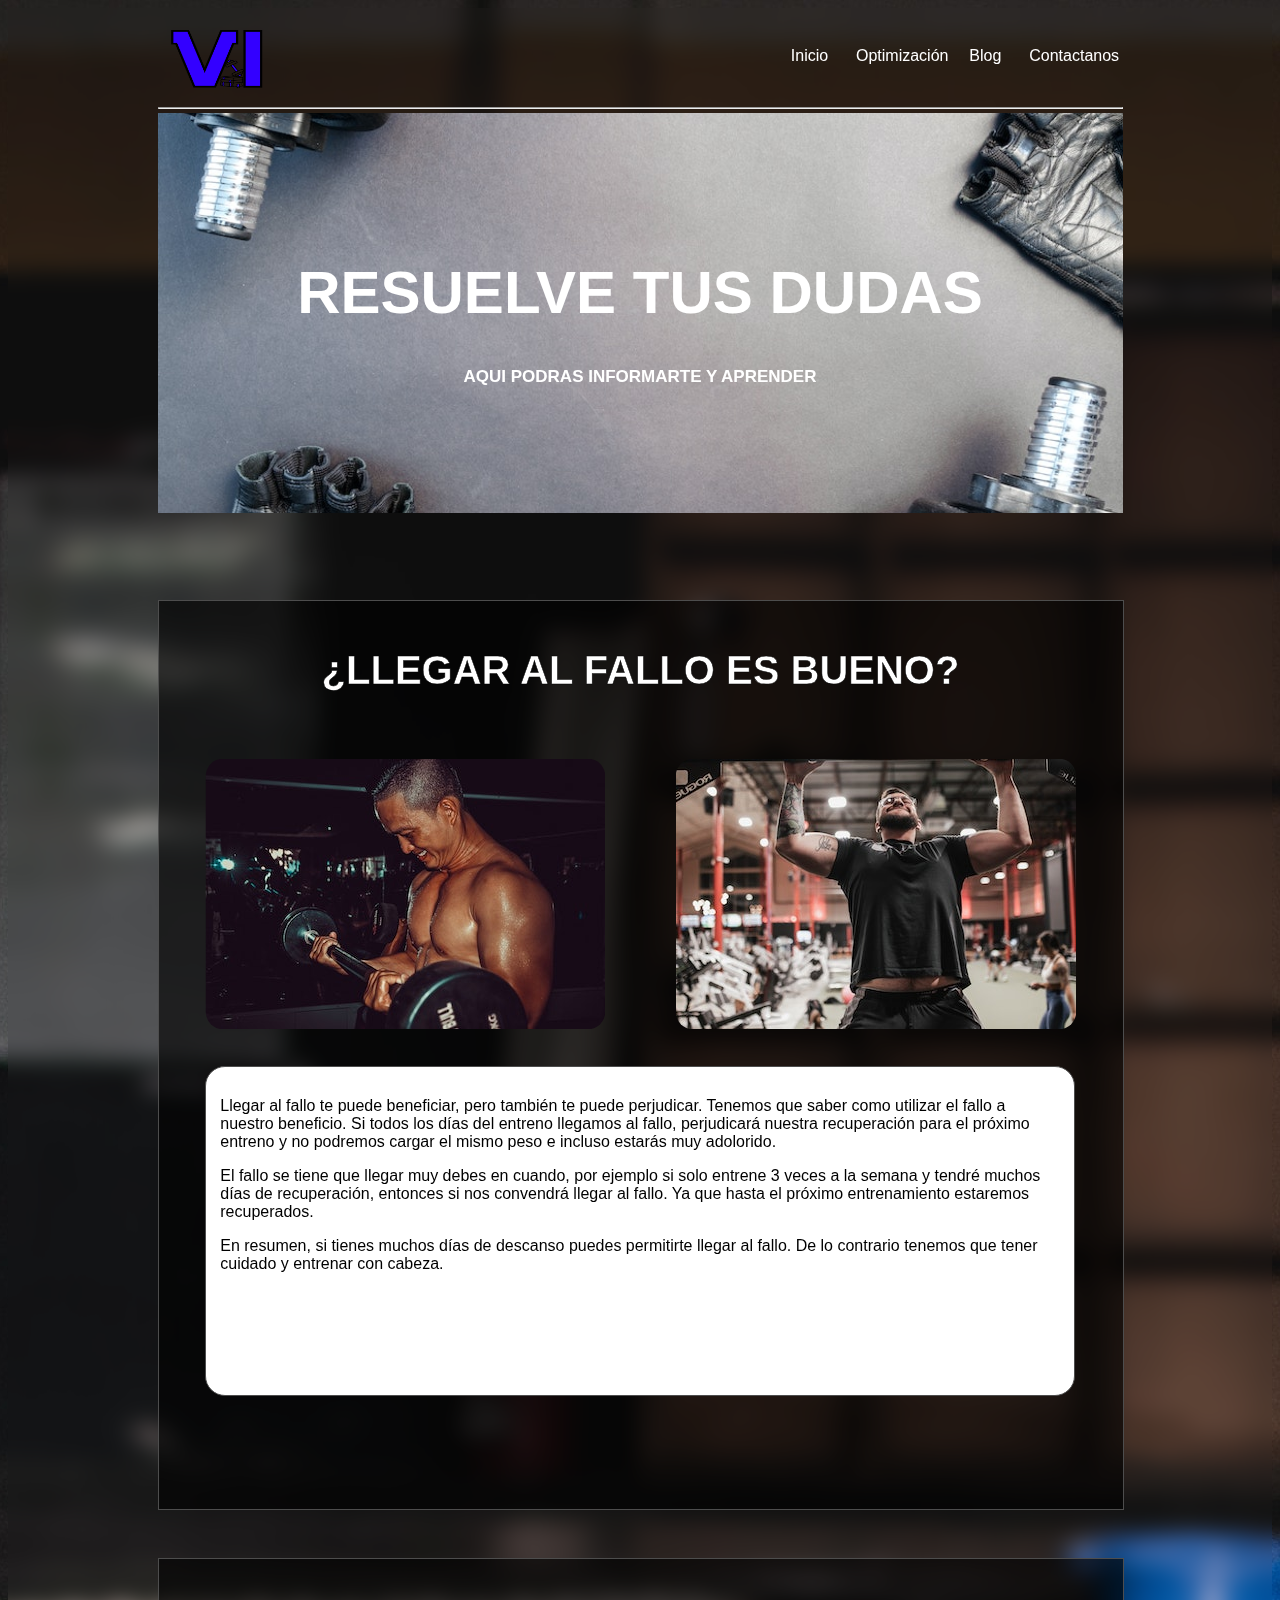
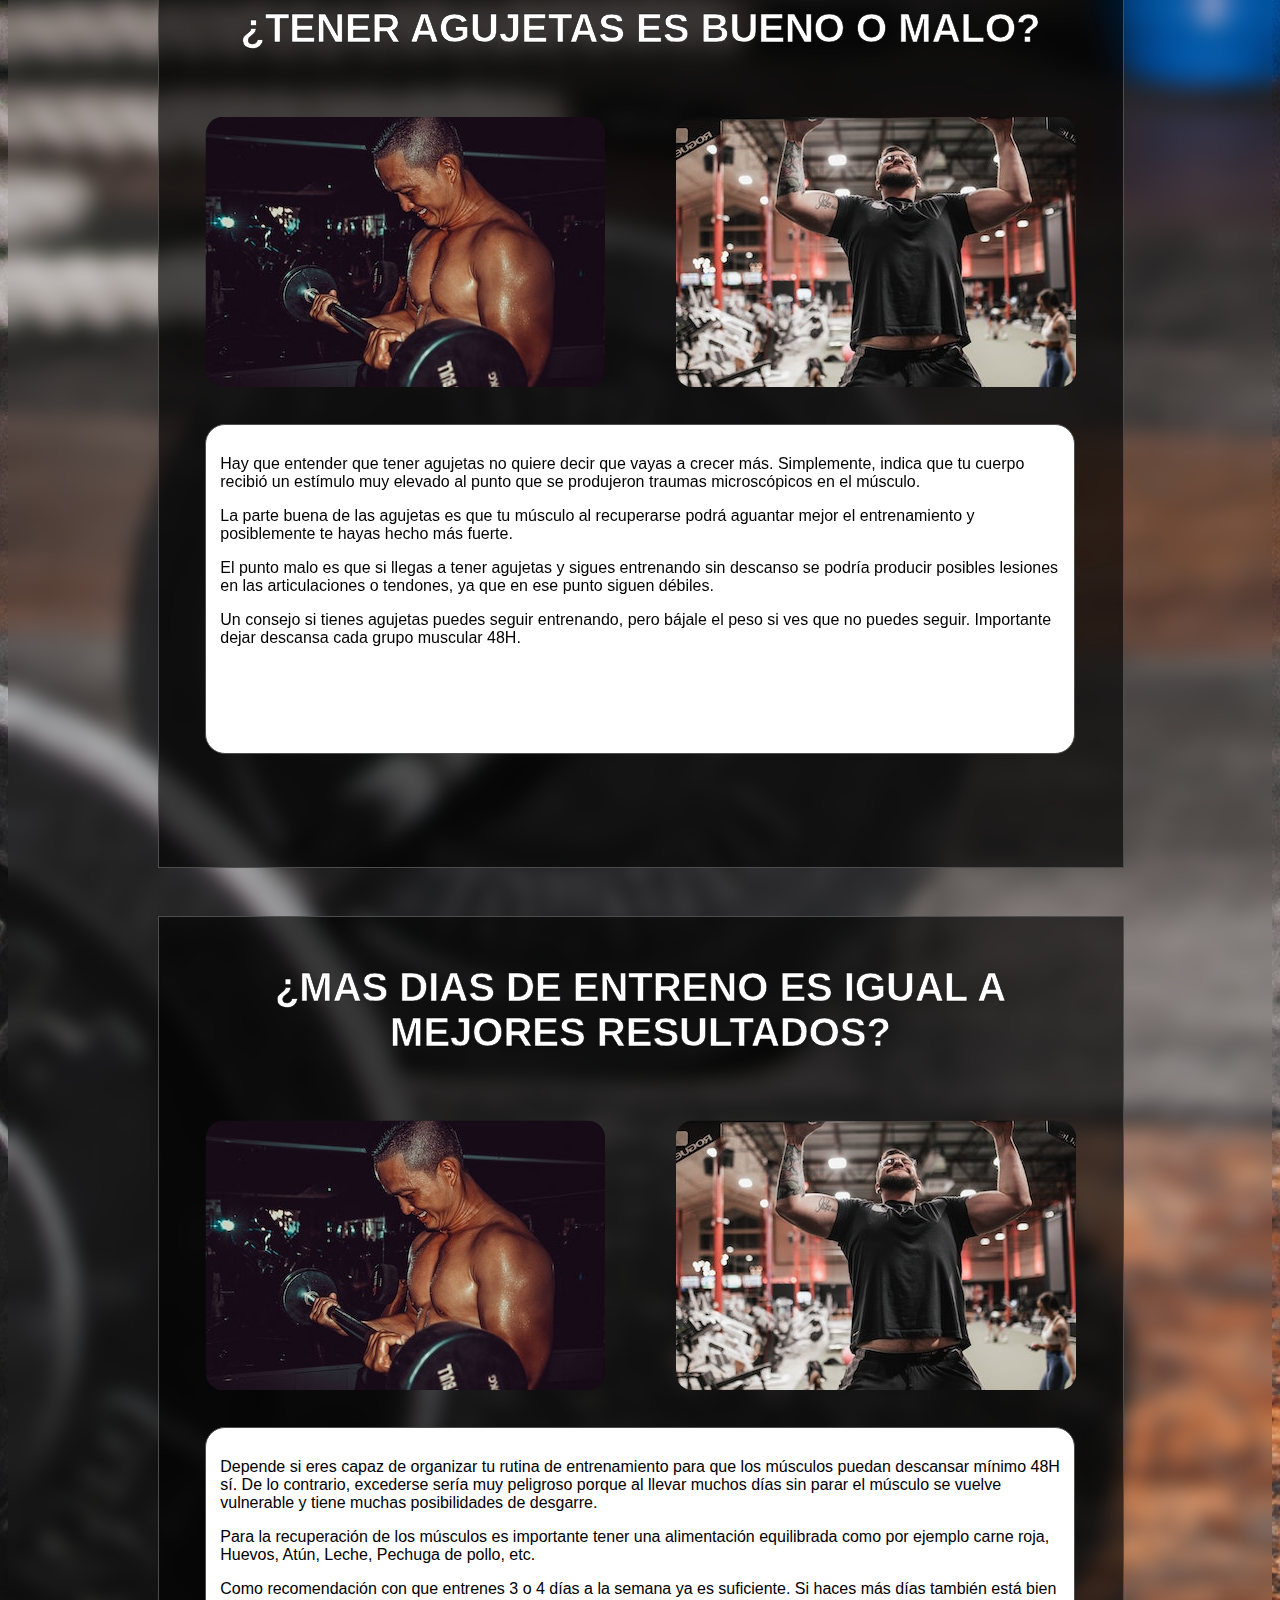
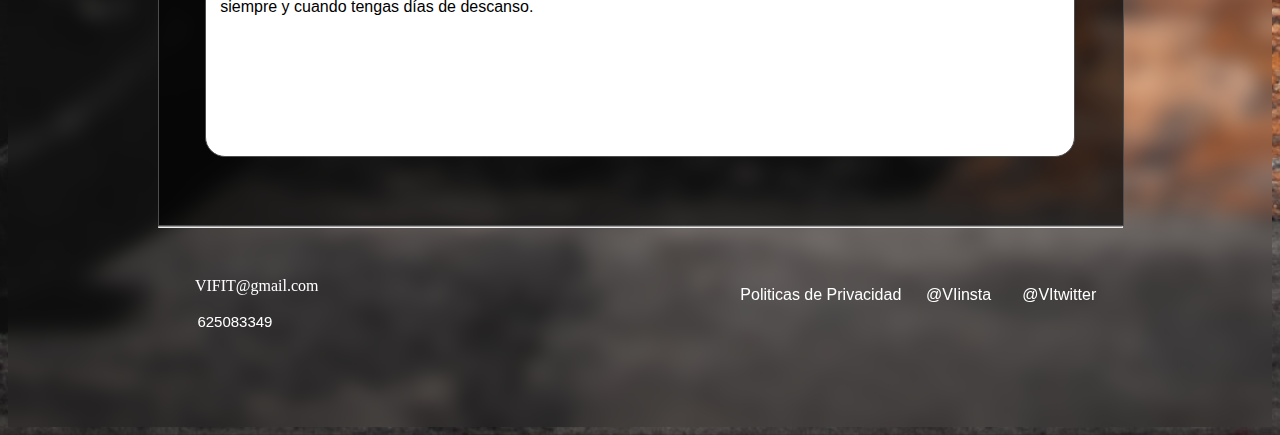
==== blog/blog.html @ 7dc213a3 "Add files via upload" ====
<!DOCTYPE html>
<html lang="es">
<head>
    <meta charset="UTF-8">
    <meta http-equiv="X-UA-Compatible" content="IE=edge">
    <meta name="viewport" content="width=device-width, initial-scale=1.0">
    <title>blog</title>
    <link rel="stylesheet" href="blog.css">
</head>
<body>
    <div class="container">
        
        <div class="header">
            <img src="../imagenes/LOGO.png" height="100" width="130" alt="">
            <ul class="menu">
                <li>
                    <a href="../index.html">Inicio</a>
                </li>
                <li>
                    <a href="../optimi/optimizacion.html">Optimización</a>
                </li>
                <li>
                    <a href="../blog/blog.html">Blog</a>
                </li>
                <li>
                    <a href="../Contactofor/formulario.html">Contactanos</a>
                </li>

            </ul>
        </div>
        <hr>
        <header class="fondo">
            <H1>RESUELVE TUS DUDAS</H1>
            <h2>AQUI PODRAS INFORMARTE Y APRENDER</h2>
                        
        </header>
        <div class="row">
            <div class="col">
                <h2>¿LLEGAR AL FALLO ES BUENO?</h2>
                <img class="img1" src="../imagenes/fal.jpg" height="270" width="400" alt="">
                <img class="img1" src="../imagenes/fal2.jpg" height="270" width="400" alt="">
                <div class="cal">
                    <p>Llegar al fallo te puede beneficiar, pero también te puede perjudicar. Tenemos que saber como utilizar el fallo a nuestro beneficio. Si todos los días del entreno llegamos al fallo, perjudicará nuestra recuperación para el próximo entreno y no podremos cargar el mismo peso e incluso estarás muy adolorido.</p>
                    <p>El fallo se tiene que llegar muy debes en cuando, por ejemplo si solo entrene 3 veces a la semana y tendré muchos días de recuperación, entonces si nos convendrá llegar al fallo. Ya que hasta el próximo entrenamiento estaremos recuperados.</p>
                    <p>En resumen, si tienes muchos días de descanso puedes permitirte llegar al fallo. De lo contrario tenemos que tener cuidado y entrenar con cabeza.</p>
                </div>
            </div>
             
            <div class="col">
                <h2>¿TENER AGUJETAS ES BUENO O MALO?</h2>
                <img class="img1" src="../imagenes/fal.jpg" height="270" width="400" alt="">
                <img class="img1" src="../imagenes/fal2.jpg" height="270" width="400" alt="">
                <div class="cal">
                    <p>Hay que entender que tener agujetas no quiere decir que vayas a crecer más. Simplemente, indica que tu cuerpo recibió un estímulo muy elevado al punto que se produjeron traumas microscópicos en el músculo.</p>
                    <p>La parte buena de las agujetas es que tu músculo al recuperarse podrá aguantar mejor el entrenamiento y posiblemente te hayas hecho más fuerte.</p>
                    <p>El punto malo es que si llegas a tener agujetas y sigues entrenando sin descanso se podría producir posibles lesiones en las articulaciones o tendones, ya que en ese punto siguen débiles.</p>
                    <p>Un consejo si tienes agujetas puedes seguir entrenando, pero bájale el peso si ves que no puedes seguir. Importante dejar descansa cada grupo muscular 48H.</p>
                </div>
            </div>
             
            <div class="col">
                <h2>¿MAS DIAS DE ENTRENO ES IGUAL A MEJORES RESULTADOS?</h2>
                <img class="img1" src="../imagenes/fal.jpg" height="270" width="400" alt="">
                <img class="img1" src="../imagenes/fal2.jpg" height="270" width="400" alt="">
                <div class="cal">
                    <p>Depende si eres capaz de organizar tu rutina de entrenamiento para que los músculos puedan descansar mínimo 48H sí. De lo contrario, excederse sería muy peligroso porque al llevar muchos días sin parar el músculo se vuelve vulnerable y tiene muchas posibilidades de desgarre.</p>
                    <p>Para la recuperación de los músculos es importante tener una alimentación equilibrada como por ejemplo carne roja, Huevos, Atún, Leche, Pechuga de pollo, etc.</p>
                    <p>Como recomendación con que entrenes 3 o 4 días a la semana ya es suficiente. Si haces más días también está bien siempre y cuando tengas días de descanso.</p>
                </div>
            </div>
             
        </div>
        <hr class="hr2">
        <div class="footer">
            <div class="caja"></div> 
                 <span><a href="https://www.google.com/intl/es/gmail/about/">VIFIT@gmail.com</a> <br><br> <a class="num">625083349</a></span>
                 <ul class="menuf">
                     <li>
                         <a href="../Vi/Protecciondedatos/politicas.html">Politicas&nbsp;de&nbsp;Privacidad</a>
                     </li>
                     <li>
                         <a href="https://www.instagram.com/?__coig_restricted=1">@VIinsta</a>
                     </li>
                     <li>
                         <a href="https://twitter.com/?lang=ES">@VItwitter</a>
                     </li>
                 
                 </ul>
             
         </div>
    </div>
</body>
</html>
---- blog/blog.css ----
@import url('https://fonts.googleapis.com/css2?family=Karla&display=swap');

.container{
    width: 965px;
    margin: auto;
    border-radius: 25px;
   
}
.top{
    margin-top: 30px;

}

body{
    display: flex;
    align-items: center;
    justify-content: center;
    /*height: 100vh;*/
    background: url("../imagenes/lolo.jpg")center;
    background-size: cover;
    backdrop-filter: blur(10px);
}
.menu{
    float: right;
    margin-top: 4%;
    font-family: 'Lexend Deca', sans-serif;
    
    
}
.menu li{
    display: inline-block;
}
.menu a{
    color:white;
	text-decoration: none;
	padding: 10px;
    
	
}
.menu a:hover{
    
	text-decoration: none;
	padding: 10px;
	border-bottom: 2px solid white;
    
}
.col{
    border: 0.1px solid #4d4d4d;
    background-color: #0000009f;
    width: 936px;
    height: 880px;
    display: inline-block;
    /*vertical-align: top;*/
    text-align: justify;
    padding: 14px;
    margin-top: 5%
}
.cal{
    border-radius: 20px;
    margin-left: 3.5%;
    border: 0.1px solid #4d4d4d;
    background-color: #ffffff;
    width: 840px;
    height: 300px;
    display: inline-block;
    /*vertical-align: top;*/
    text-align: justify;
    padding: 14px;
}
.col h2{
    text-align: center;
    /*color:#3300ff;*/
    color:#ffffff;      
    font-family:'Lexend Deca', sans-serif;
    -webkit-text-stroke: 0.5px black;
    font-size: 40px;
}
.cal h3{
    text-align: left;
    /*color:#3300ff;*/
    color:#000000;      
    font-family:'Lexend Deca', sans-serif;
    -webkit-text-stroke: 0.5px black;
    font-size: 30px;
}
.cal p{
    text-align: left;
    /*color:#3300ff;*/
    color:#000000;      
    font-family:'Lexend Deca', sans-serif;
    /*-webkit-text-stroke: 0.5px black;*/
    font-size: 16px;
    
}

.col img{
    border-radius: 20px;
}
p{
    font-size: 16px;
    font-family: 'Lexend Deca', sans-serif;;
    color: white;
}
.row{

    margin-left: 0px;
}
.footer{
    overflow: hidden;
}
.footer a{
    color: rgb(255, 255, 255);
    text-decoration: none;
}
.footer span{
    float: left;
    margin-top: 10px;
    margin-left: 30px;
}

header{
    margin-bottom: 4%;
    background: url('../imagenes/cur.jpg') no-repeat center/cover;
    width: 965px;
    height: 400px;
    
    
}
.fondo h1{
    
    font-size: 60px;
    font-family: 'Lexend Deca', sans-serif;
    padding-top: 15%;
    text-align: center;
    color: rgb(255, 255, 255);
    margin-top: -4px;
    /*margin-left: 1%;*/
    
}
.fondo h2{
    font-size: 17px;
    font-family: 'Lexend Deca', sans-serif;
    text-align: center;
    color: rgb(255, 255, 255);
    /*margin-left: 4%;*/
    /*-webkit-text-stroke: 0.5px rgb(255, 255, 255);*/
}
hr{
    margin-top: -5px;
}
.portada{
    margin-top: 4%;
    background: url('../imagenes/portada.png') no-repeat center/cover;
    width: 965px;
    height: 400px;
}
 /*------Estilo de letra------*/
 .portada h1{
    font-size: 50px;
    color: white;
    font-family: 'Lexend Deca', sans-serif;
    text-align: left;
    margin-left: 3%;
    padding-top:110px;

 }
 .portada p{
    font-size: 14px;
    font-family: 'Lexend Deca', sans-serif;
    margin-left: 6%;
 }
  /*-----boton de portada superior*/
  .btn1{
    font-family: 'Lexend Deca', sans-serif;
    text-decoration: none;
    cursor: pointer;
    display: inline-block;
    border: 0;
    font-weight: bold;
    padding: 10px 20px;
    background: rgba(0, 0, 0, 0.479);
    color: #3300ff;
    font-size: 15px;
    border: 1px solid #3300ff;
    width: 110px;
    margin-left: 41%;
    
    
 }
 .btn1:hover{
    color: #3300ff;
    border: 1px solid #3300ff;
    opacity: .8;
    
 }
 /*-----boton de portada inferior*/
 .btn{
    font-family: 'Lexend Deca', sans-serif;
    text-decoration: none;
    cursor: pointer;
    display: inline-block;
    border: 0;
    font-weight: bold;
    padding: 10px 20px;
    background: transparent;
    color: #3300ff;
    font-size: 15px;
    border: 1px solid #3300ff;
    width: 45px;
    
    
 }
 .btn:hover{
    color: #3300ff;
    border: 1px solid #3300ff;
    opacity: .7;
 }
 a{
    margin-top: 2%;
    margin-left: 6%;
 }
 .hr2{
    margin-top: 0%;
    margin-bottom: auto;
 }
 .footer{
    
    margin-bottom: 5%;
    background: #00000000;
    width: 100%;
    height: 150px;
}
.menuf{
    text-decoration: none;
    float: right;
    margin-top: 2%;
    font-family: 'Lexend Deca', sans-serif;
    margin-right:2%;
}
.menuf li{
    display: inline-block;
    
}
.menuf a{
    color:white;
	text-decoration: none;
	padding: 13px;
   
    
	
}
.menuf a:hover{
    padding: 13px;
	text-decoration: none;
	border-bottom: 2px solid white;
    
}
.caja{
    margin-top: 4%;
}
.num{
    color: white;
    font-size: 15px;
    font-family: Arial, Helvetica, sans-serif;
    margin-left: 8%;
}
img.img1{
    padding: 3.5%;
    border-radius: 50px;
    
}
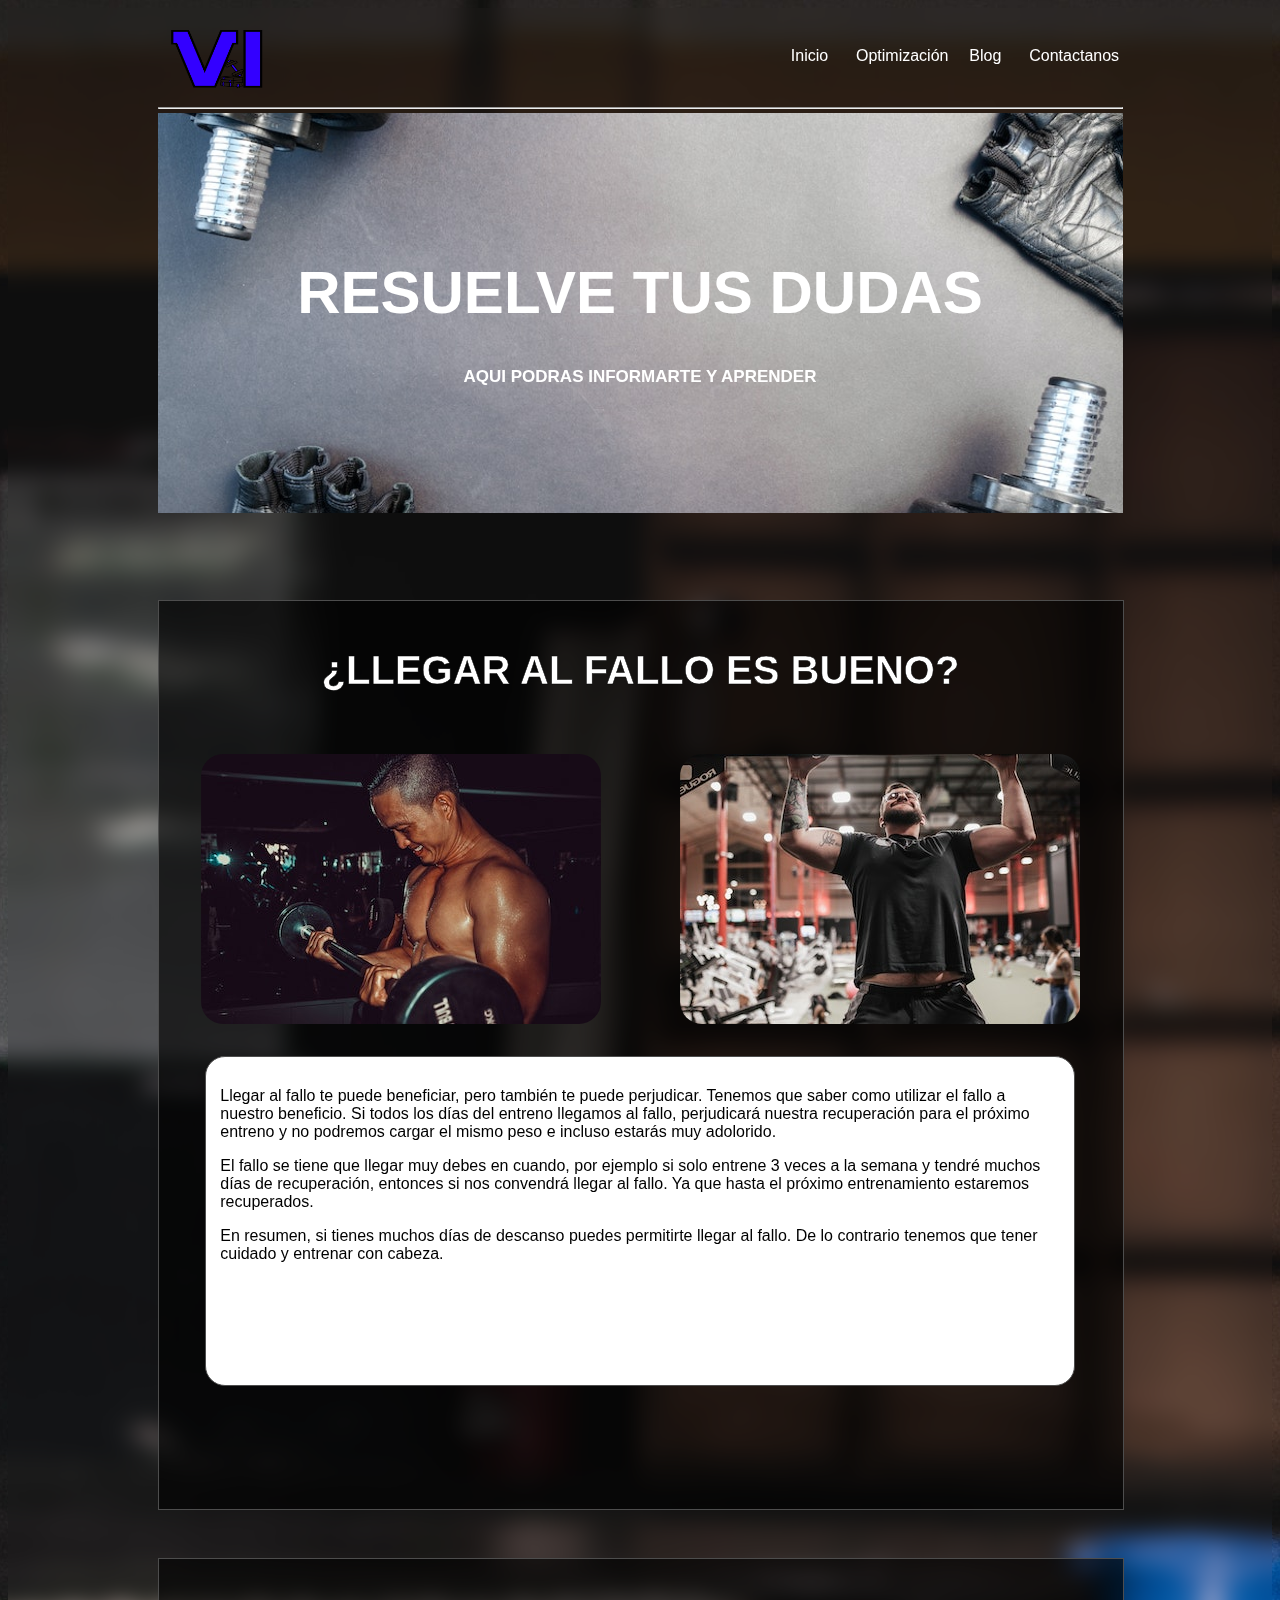
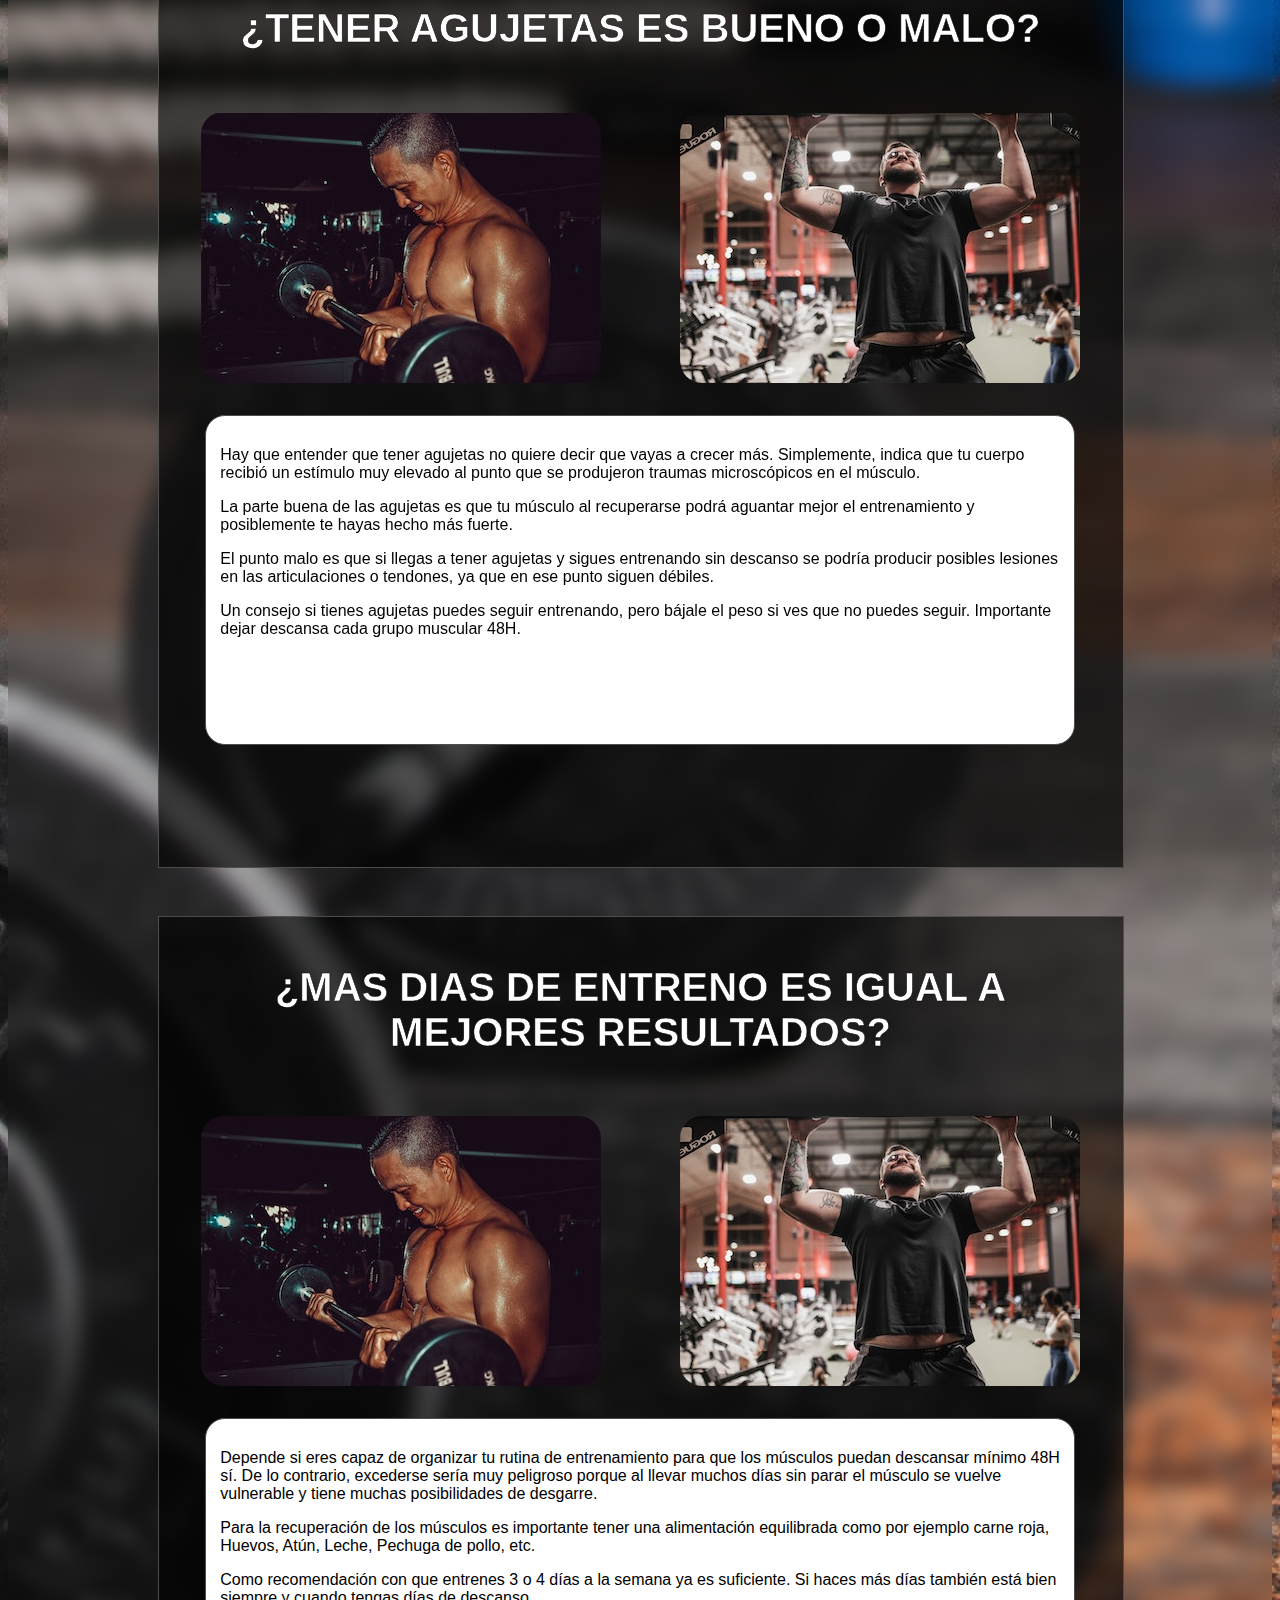
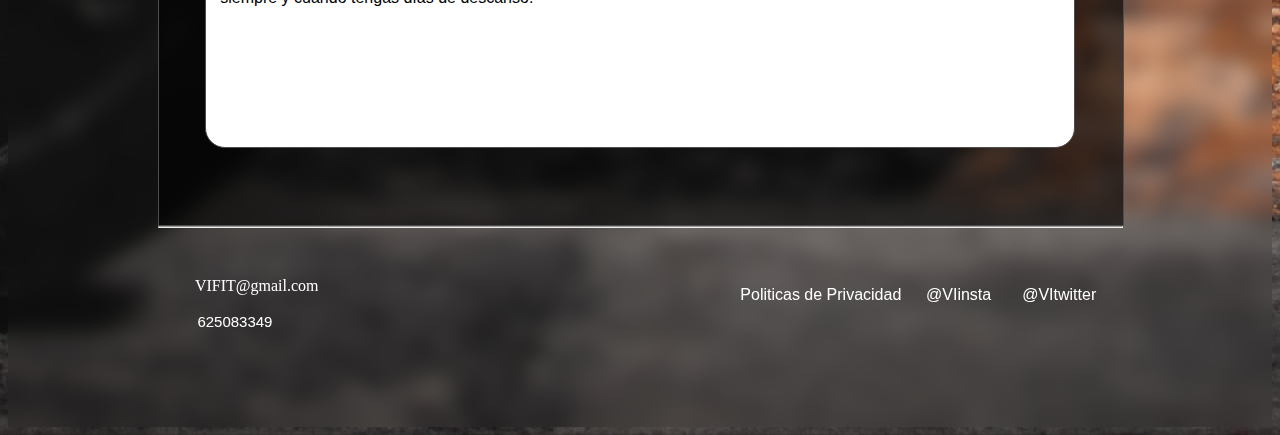
==== commit 5f3a4fb3: "Update blog.html" ====
--- a/blog/blog.html
+++ b/blog/blog.html
@@ -5,6 +5,7 @@
     <meta http-equiv="X-UA-Compatible" content="IE=edge">
     <meta name="viewport" content="width=device-width, initial-scale=1.0">
     <title>blog</title>
+    <link rel="shortcut icon" href="../imagenes/LOGO.ico">
     <link rel="stylesheet" href="blog.css">
 </head>
 <body>
@@ -76,7 +77,7 @@
                  <span><a href="https://www.google.com/intl/es/gmail/about/">VIFIT@gmail.com</a> <br><br> <a class="num">625083349</a></span>
                  <ul class="menuf">
                      <li>
-                         <a href="../Vi/Protecciondedatos/politicas.html">Politicas&nbsp;de&nbsp;Privacidad</a>
+                         <a href="../Protecciondedatos/politicas.html">Politicas&nbsp;de&nbsp;Privacidad</a>
                      </li>
                      <li>
                          <a href="https://www.instagram.com/?__coig_restricted=1">@VIinsta</a>
@@ -90,4 +91,4 @@
          </div>
     </div>
 </body>
-</html>+</html>
--- a/blog/blog.css
+++ b/blog/blog.css
@@ -265,7 +265,7 @@
     margin-left: 8%;
 }
 img.img1{
-    padding: 3.5%;
+    padding: 3%;
     border-radius: 50px;
     
-}+}
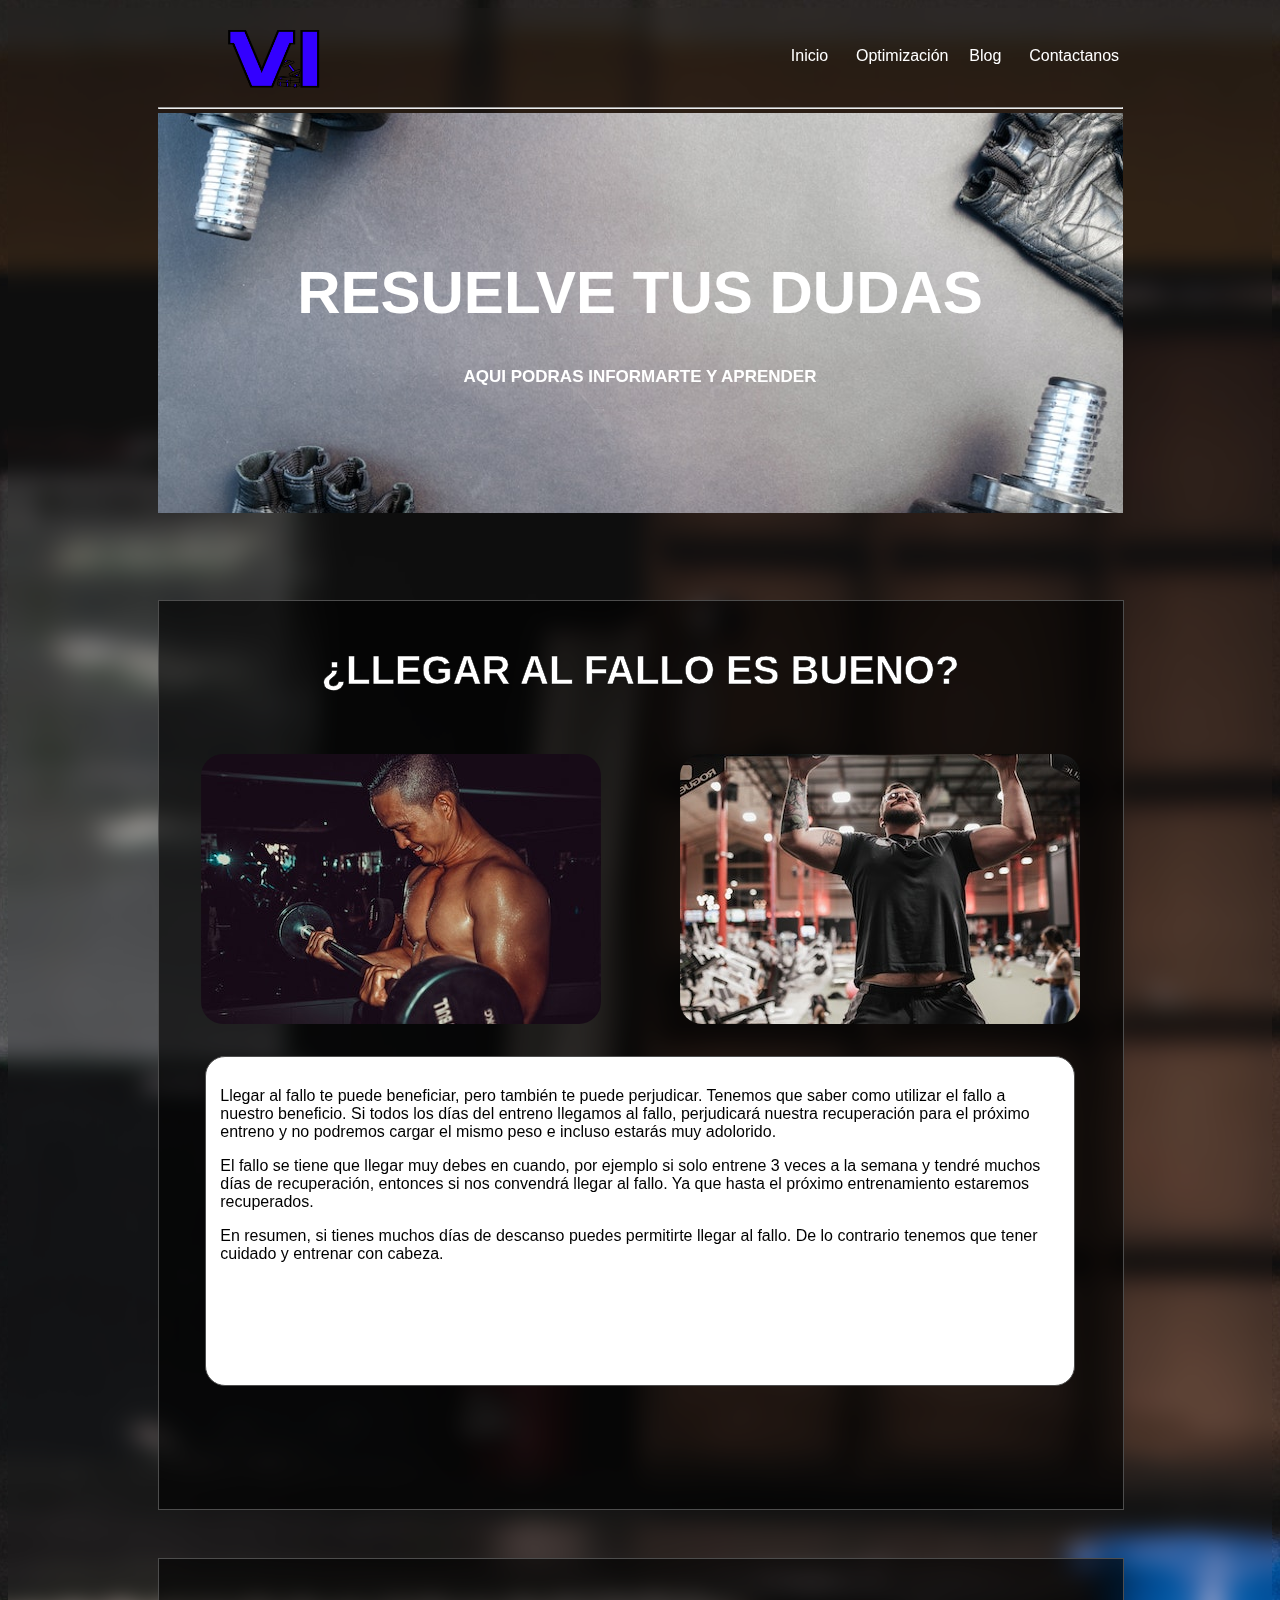
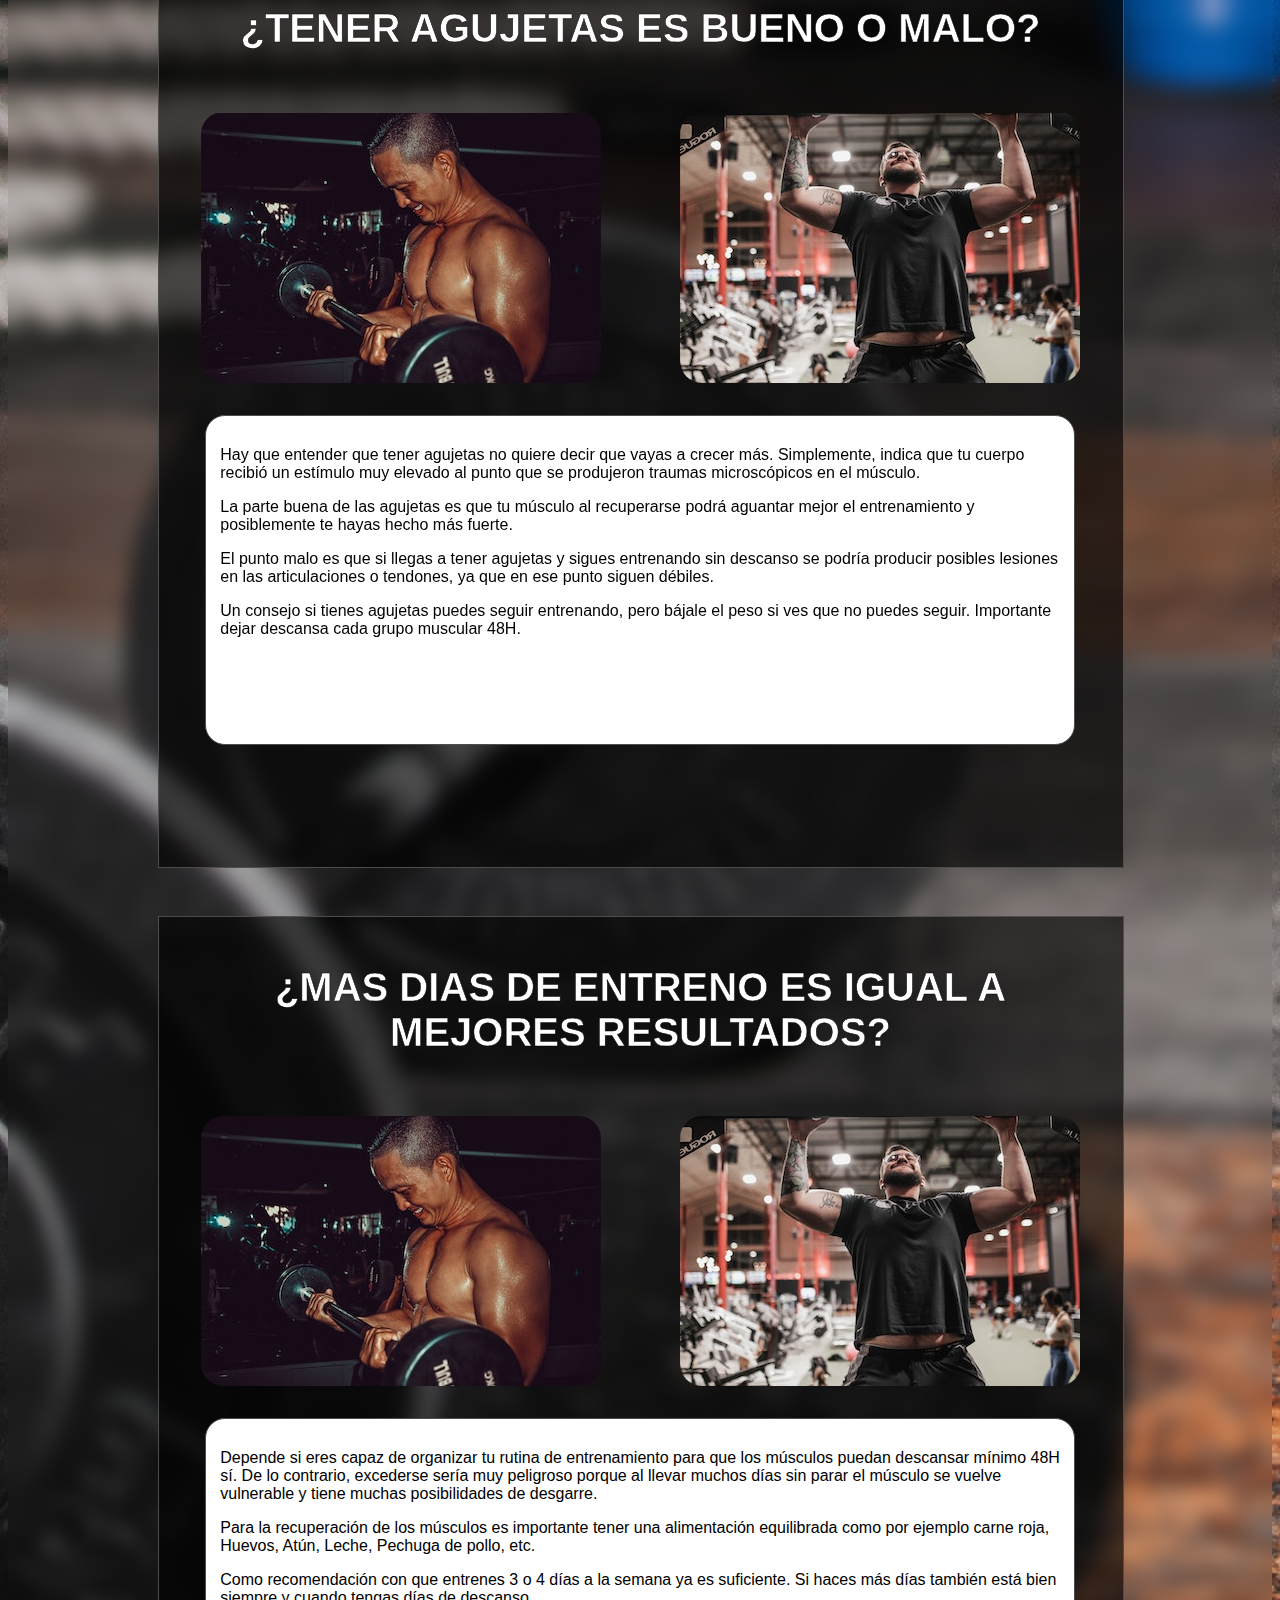
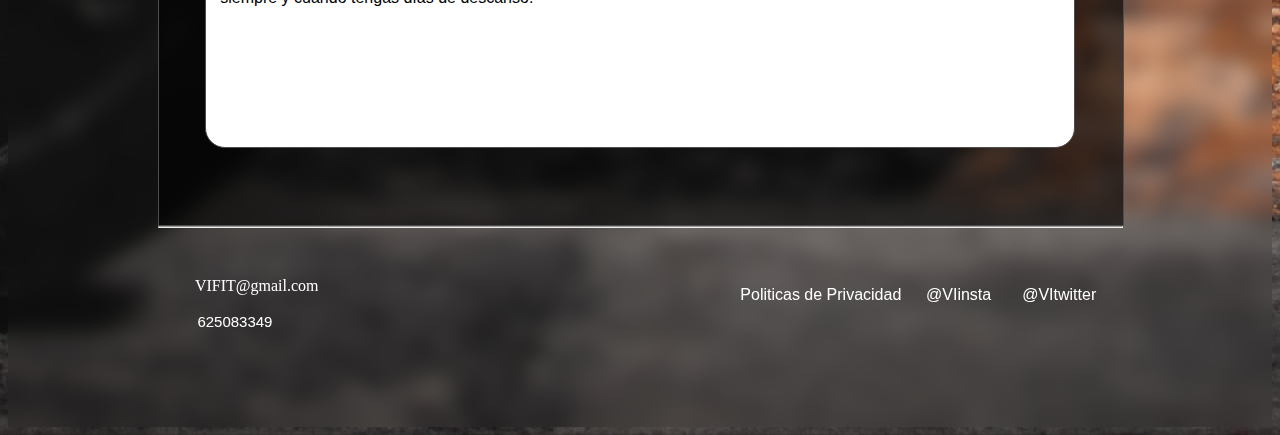
==== commit 85b3a053: "Update blog.html" ====
--- a/blog/blog.html
+++ b/blog/blog.html
@@ -1,10 +1,15 @@
 <!DOCTYPE html>
 <html lang="es">
 <head>
-    <meta charset="UTF-8">
+    <!--indica al servidor que el contenido de la página es código HTML y su codificación de caracteres es UTF-8-->
+    <meta http-equiv="Content-Type" content="text/html; charset=UTF-8"> 
+    <!--Sirve para poder mostrar la pagina web en versiones anteriores de IE es decir ayuda con la compatibilidad-->
     <meta http-equiv="X-UA-Compatible" content="IE=edge">
-    <meta name="viewport" content="width=device-width, initial-scale=1.0">
-    <title>blog</title>
+    <!--Sirve para optimizar la web para sitios moviles, ayuda a definir el ancho, alto y escala del área usada por el navegador-->
+    <meta name="Viewport" content="width=deVice-width, initial-scale=1.0">
+    <!--Sirve para poder indentificar al autor de la página, solo debe haber una metatag como esta en la página-->
+    <meta name="author" content="Brian Vilchez">
+    <title>Blog</title>
     <link rel="shortcut icon" href="../imagenes/LOGO.ico">
     <link rel="stylesheet" href="blog.css">
 </head>
@@ -12,7 +17,7 @@
     <div class="container">
         
         <div class="header">
-            <img src="../imagenes/LOGO.png" height="100" width="130" alt="">
+            <a href="../index.html"><img src="../imagenes/LOGO.png" height="100" width="130" alt=""></a>
             <ul class="menu">
                 <li>
                     <a href="../index.html">Inicio</a>
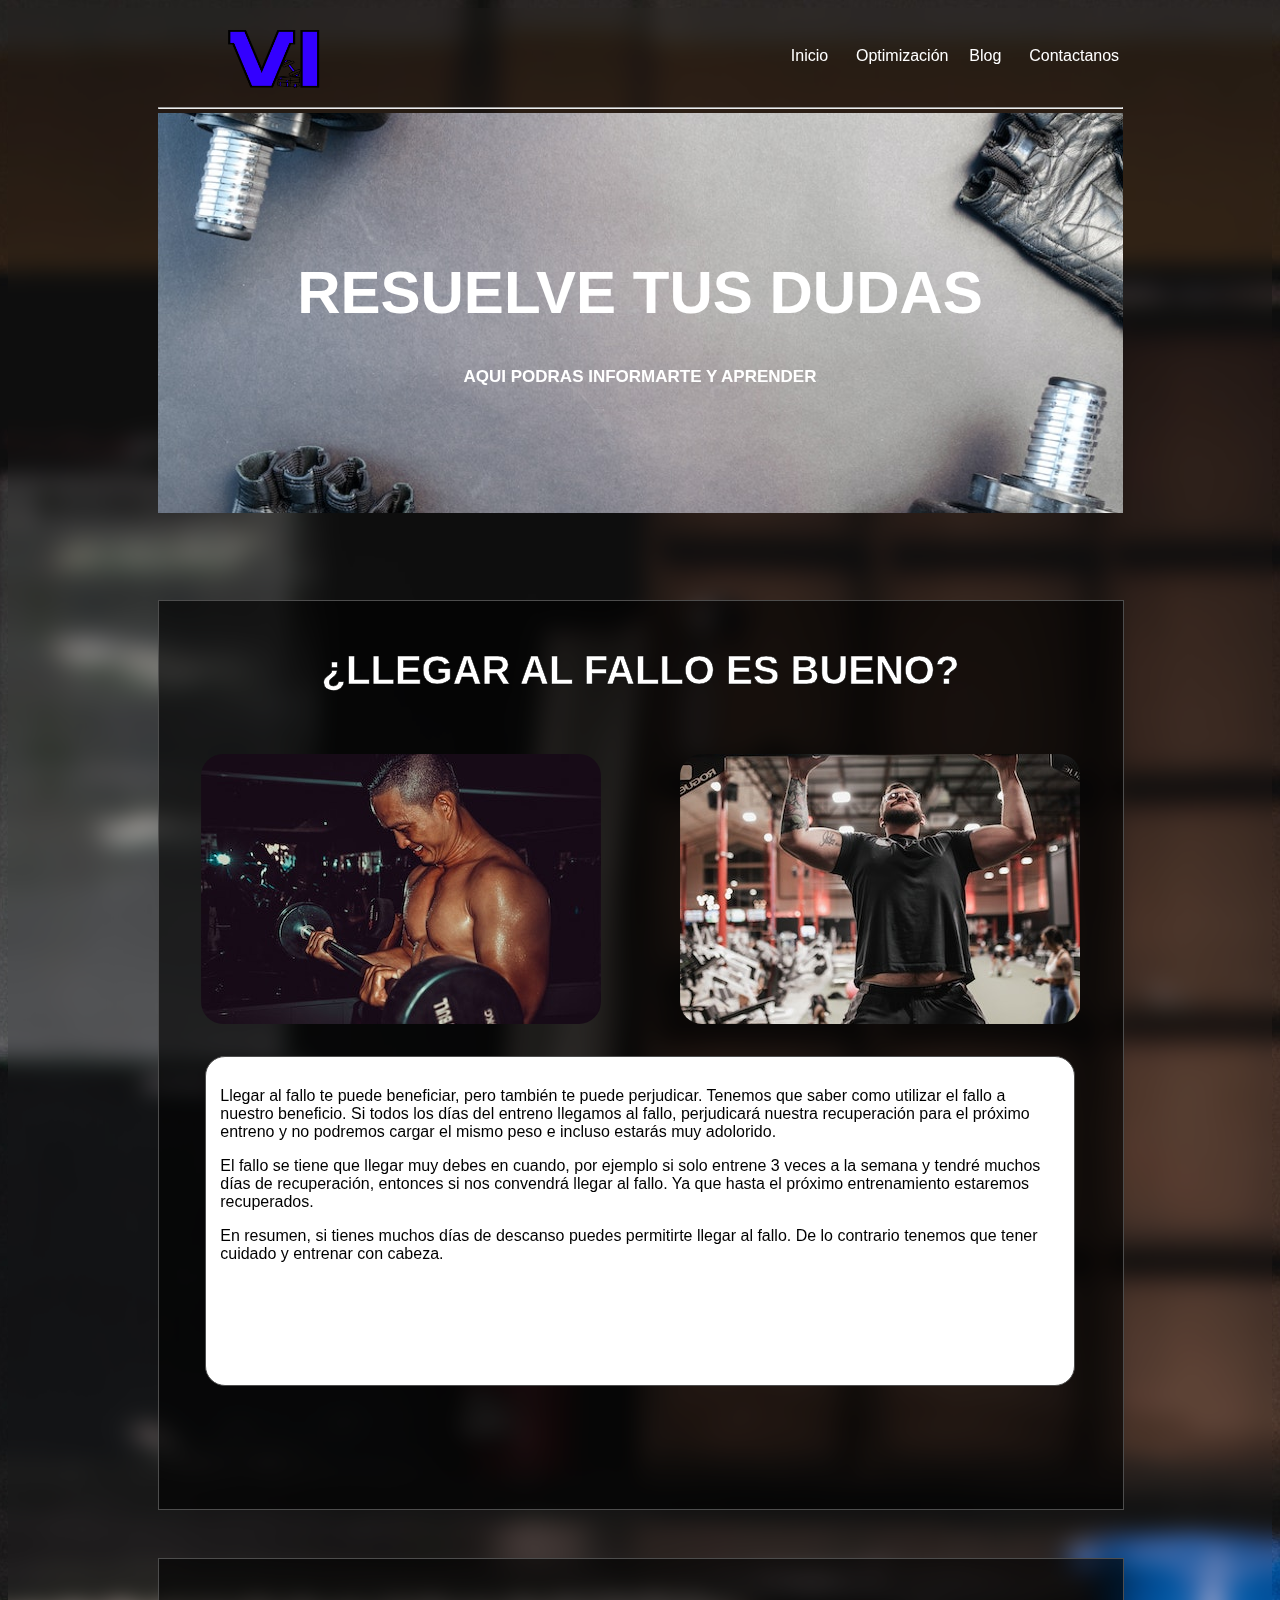
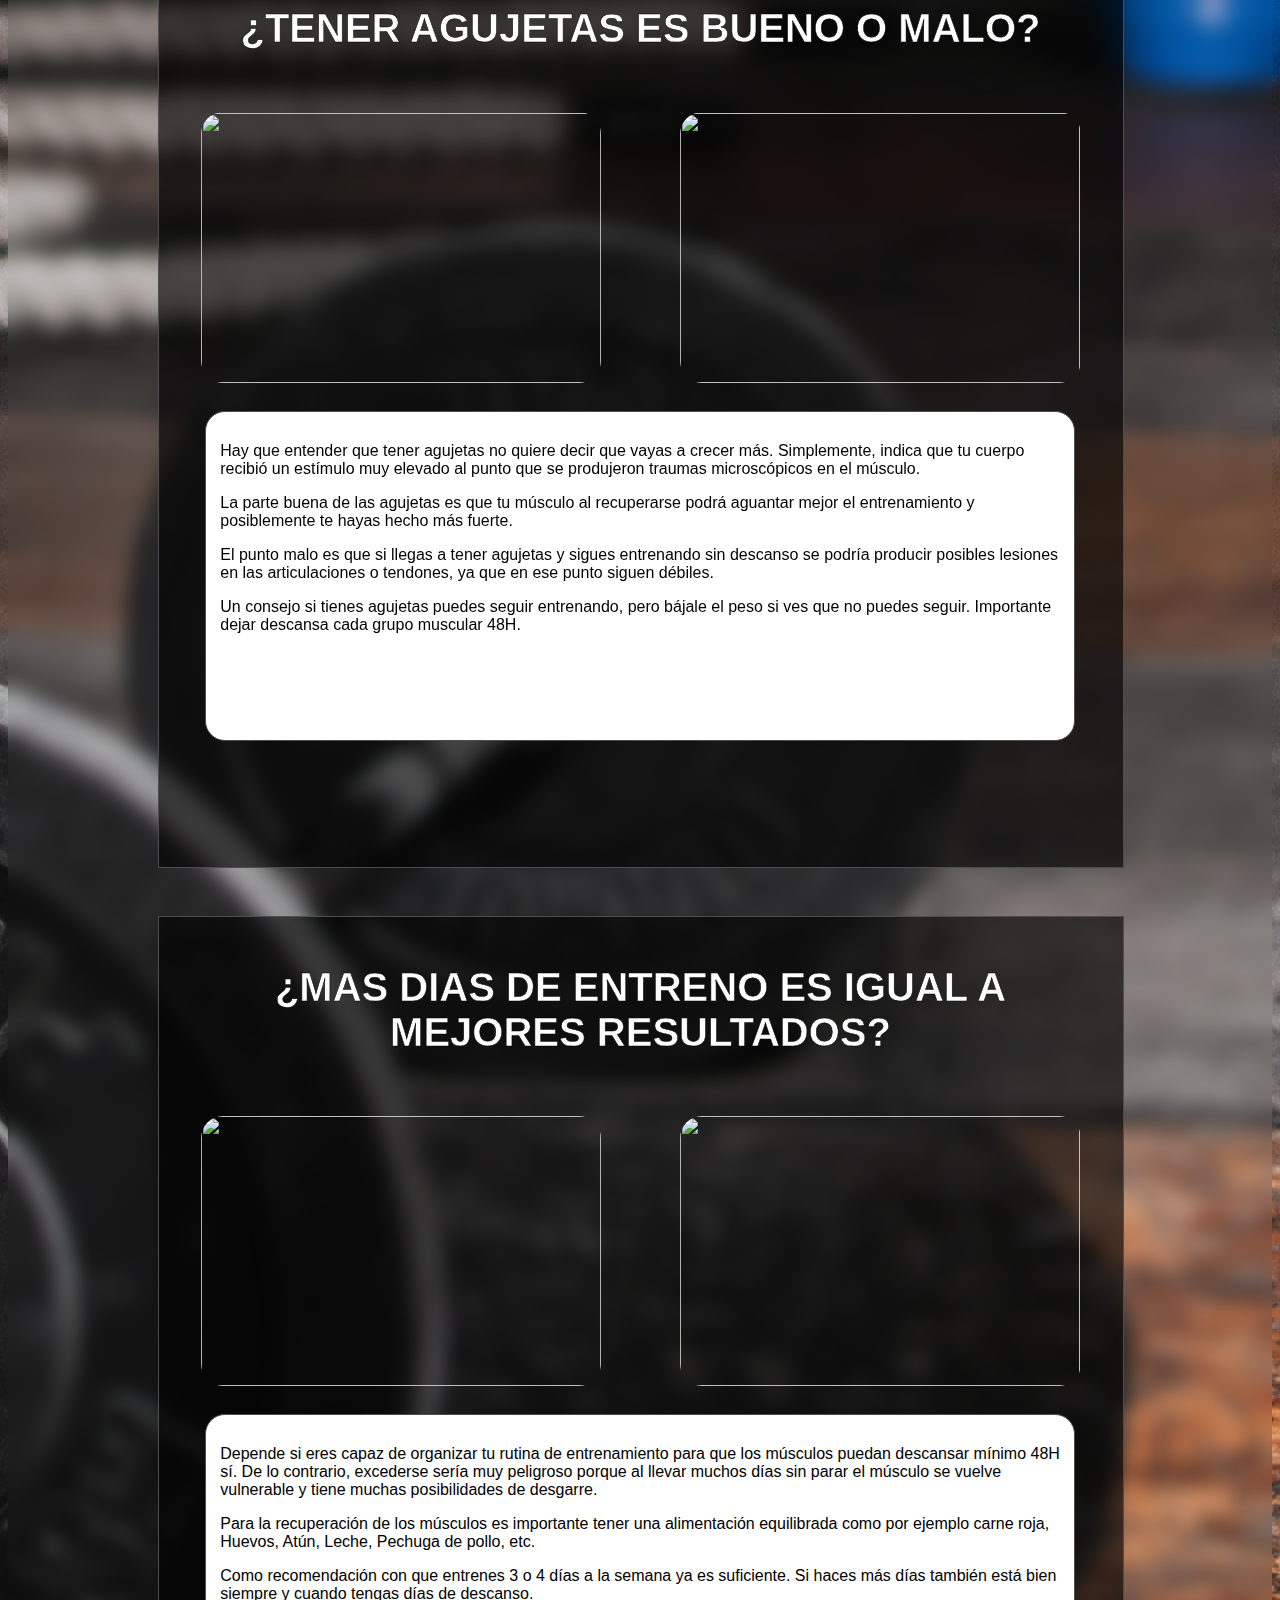
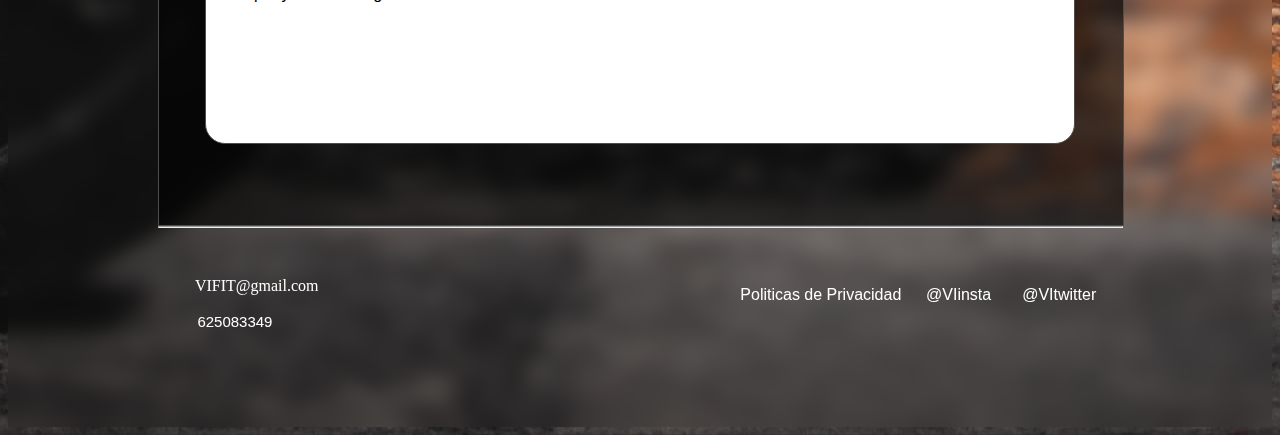
==== commit 8c64f61d: "Update blog.html" ====
--- a/blog/blog.html
+++ b/blog/blog.html
@@ -54,8 +54,8 @@
              
             <div class="col">
                 <h2>¿TENER AGUJETAS ES BUENO O MALO?</h2>
-                <img class="img1" src="../imagenes/fal.jpg" height="270" width="400" alt="">
-                <img class="img1" src="../imagenes/fal2.jpg" height="270" width="400" alt="">
+                <img class="img1" src="../imagenes/agu1.jpg" height="270" width="400" alt="">
+                <img class="img1" src="../imagenes/agu2.jpg" height="270" width="400" alt="">
                 <div class="cal">
                     <p>Hay que entender que tener agujetas no quiere decir que vayas a crecer más. Simplemente, indica que tu cuerpo recibió un estímulo muy elevado al punto que se produjeron traumas microscópicos en el músculo.</p>
                     <p>La parte buena de las agujetas es que tu músculo al recuperarse podrá aguantar mejor el entrenamiento y posiblemente te hayas hecho más fuerte.</p>
@@ -66,8 +66,8 @@
              
             <div class="col">
                 <h2>¿MAS DIAS DE ENTRENO ES IGUAL A MEJORES RESULTADOS?</h2>
-                <img class="img1" src="../imagenes/fal.jpg" height="270" width="400" alt="">
-                <img class="img1" src="../imagenes/fal2.jpg" height="270" width="400" alt="">
+                <img class="img1" src="../imagenes/semana.jpg" height="270" width="400" alt="">
+                <img class="img1" src="../imagenes/fatiga.jpg" height="270" width="400" alt="">
                 <div class="cal">
                     <p>Depende si eres capaz de organizar tu rutina de entrenamiento para que los músculos puedan descansar mínimo 48H sí. De lo contrario, excederse sería muy peligroso porque al llevar muchos días sin parar el músculo se vuelve vulnerable y tiene muchas posibilidades de desgarre.</p>
                     <p>Para la recuperación de los músculos es importante tener una alimentación equilibrada como por ejemplo carne roja, Huevos, Atún, Leche, Pechuga de pollo, etc.</p>
@@ -79,7 +79,7 @@
         <hr class="hr2">
         <div class="footer">
             <div class="caja"></div> 
-                 <span><a href="https://www.google.com/intl/es/gmail/about/">VIFIT@gmail.com</a> <br><br> <a class="num">625083349</a></span>
+                 <span><a href="mailto:VIFIT@gmail.com">VIFIT@gmail.com</a> <br><br> <a href="tel:+34625083349"class="num">625083349</a></span>
                  <ul class="menuf">
                      <li>
                          <a href="../Protecciondedatos/politicas.html">Politicas&nbsp;de&nbsp;Privacidad</a>
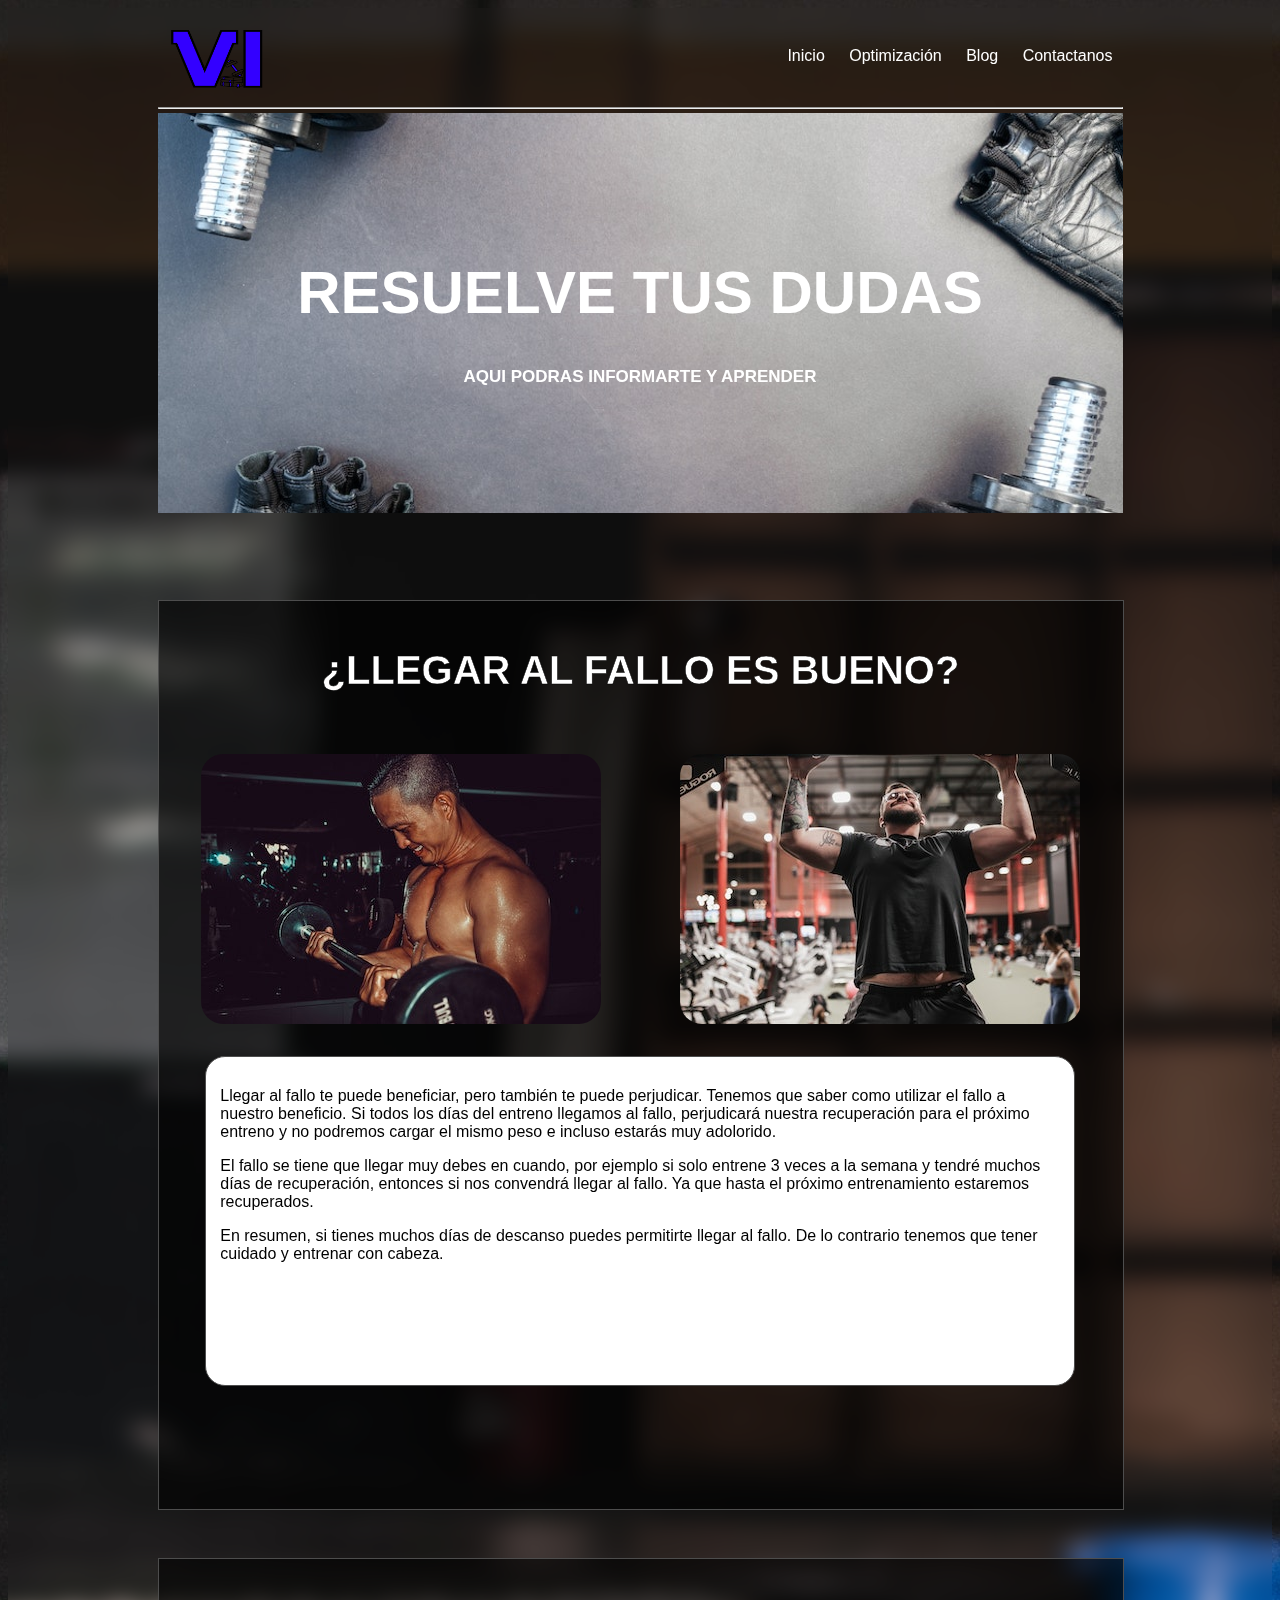
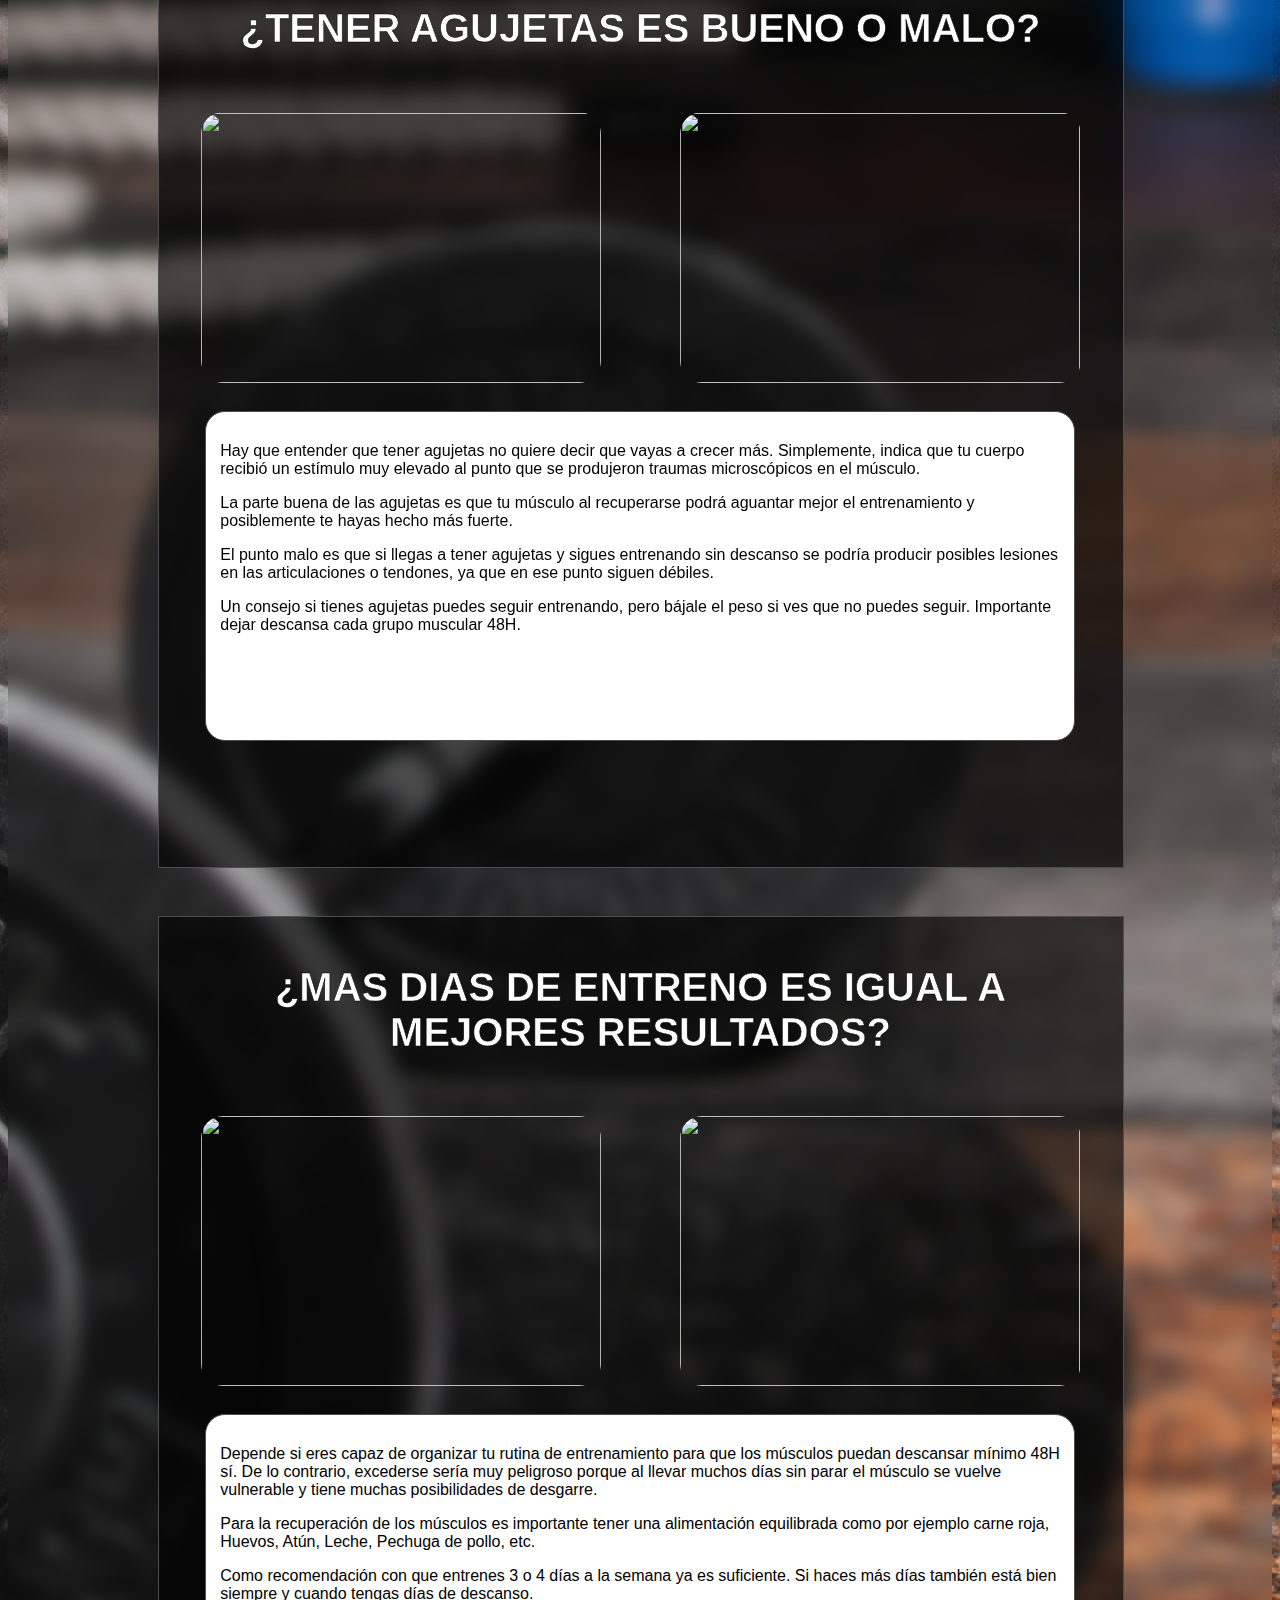
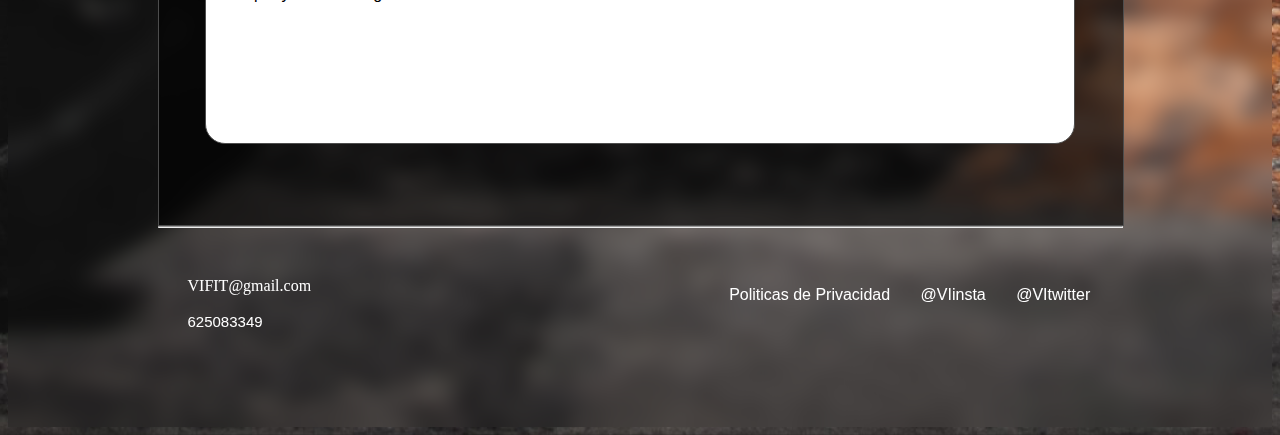
==== commit 33a0f466: "Update blog.html" ====
--- a/blog/blog.html
+++ b/blog/blog.html
@@ -79,7 +79,7 @@
         <hr class="hr2">
         <div class="footer">
             <div class="caja"></div> 
-                 <span><a href="mailto:VIFIT@gmail.com">VIFIT@gmail.com</a> <br><br> <a href="tel:+34625083349"class="num">625083349</a></span>
+                 <span><a href="mailto:VIFIT@gmail.com">VIFIT@gmail.com</a> <br><br> <a href="tel:+34625083349" class="num">625083349</a></span>
                  <ul class="menuf">
                      <li>
                          <a href="../Protecciondedatos/politicas.html">Politicas&nbsp;de&nbsp;Privacidad</a>
--- a/blog/blog.css
+++ b/blog/blog.css
@@ -217,7 +217,6 @@
  }
  a{
     margin-top: 2%;
-    margin-left: 6%;
  }
  .hr2{
     margin-top: 0%;
@@ -262,7 +261,7 @@
     color: white;
     font-size: 15px;
     font-family: Arial, Helvetica, sans-serif;
-    margin-left: 8%;
+    
 }
 img.img1{
     padding: 3%;
